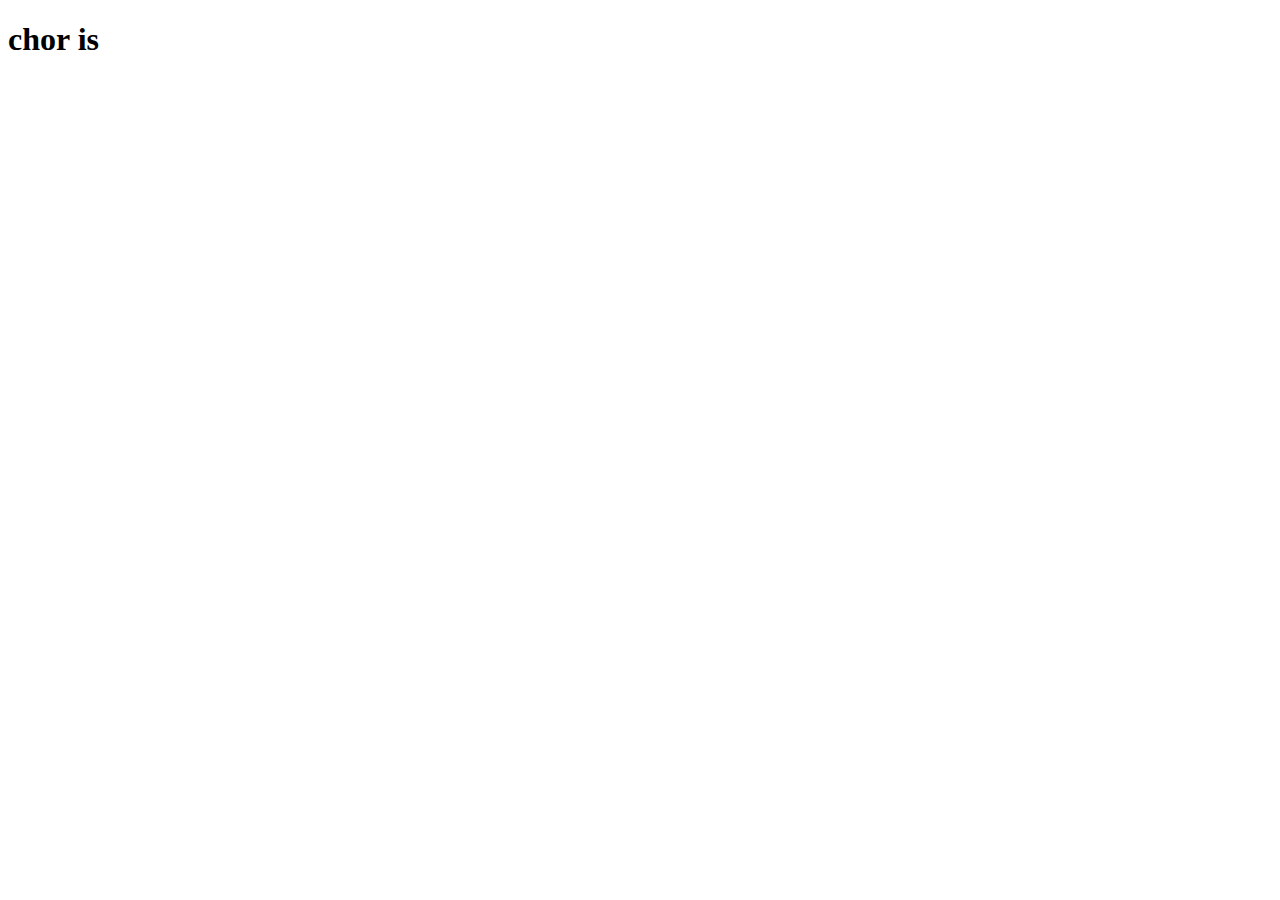
==== about.html @ 6a6ba0d3 "Add files via upload" ====
<!DOCTYPE html>
<html lang="en">
<head>
    <meta charset="UTF-8">
    <meta name="viewport" content="width=device-width, initial-scale=1.0">
    <title>Document</title>
</head>
<body>
    <h1>chor is </h1>
</body>
</html>
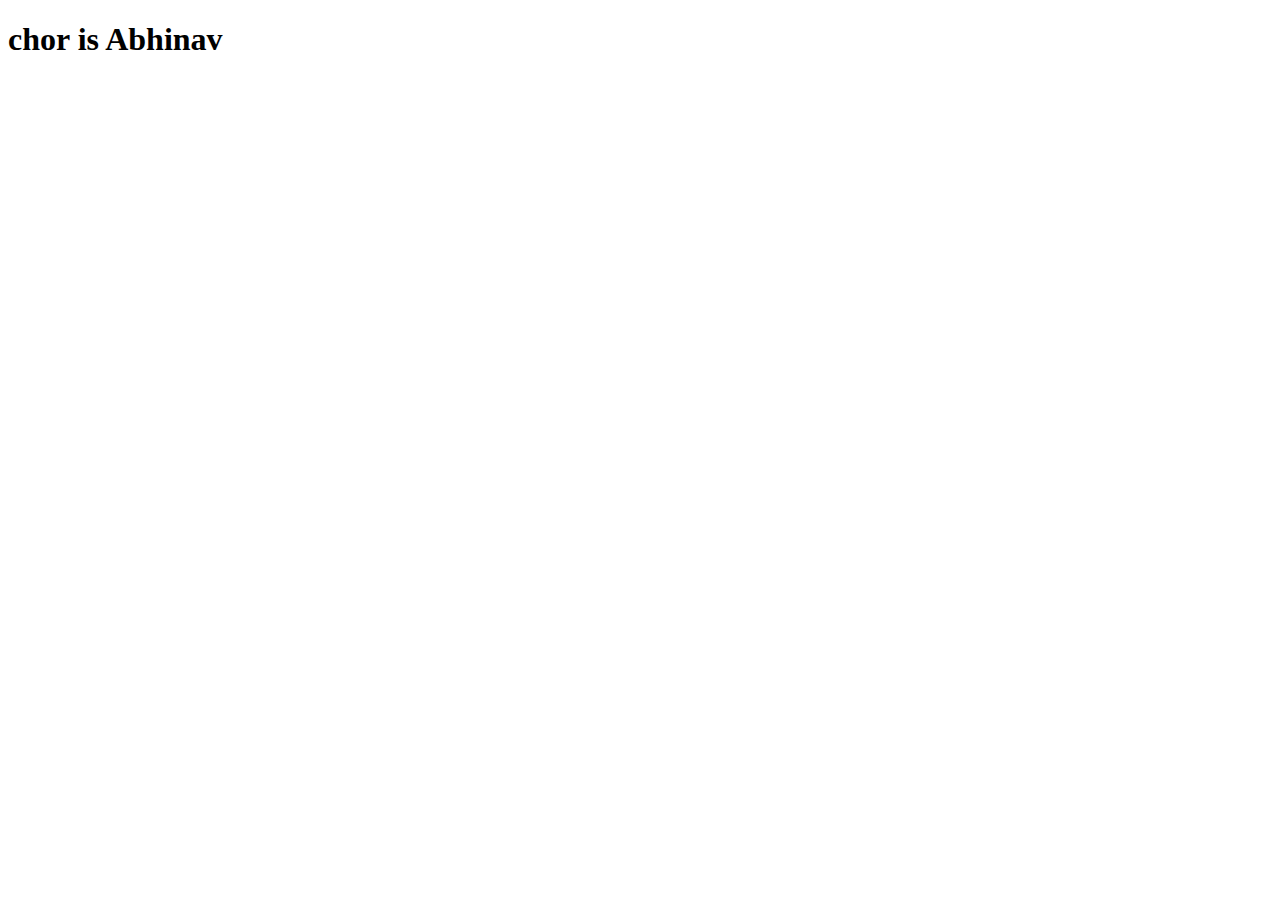
==== commit 37b48aa0: "big change 2 files" ====
--- a/about.html
+++ b/about.html
@@ -6,7 +6,7 @@
     <title>Document</title>
 </head>
 <body>
-    <h1>chor is </h1>
+    <h1>chor is Abhinav</h1>
 </body>
 </html>
 
